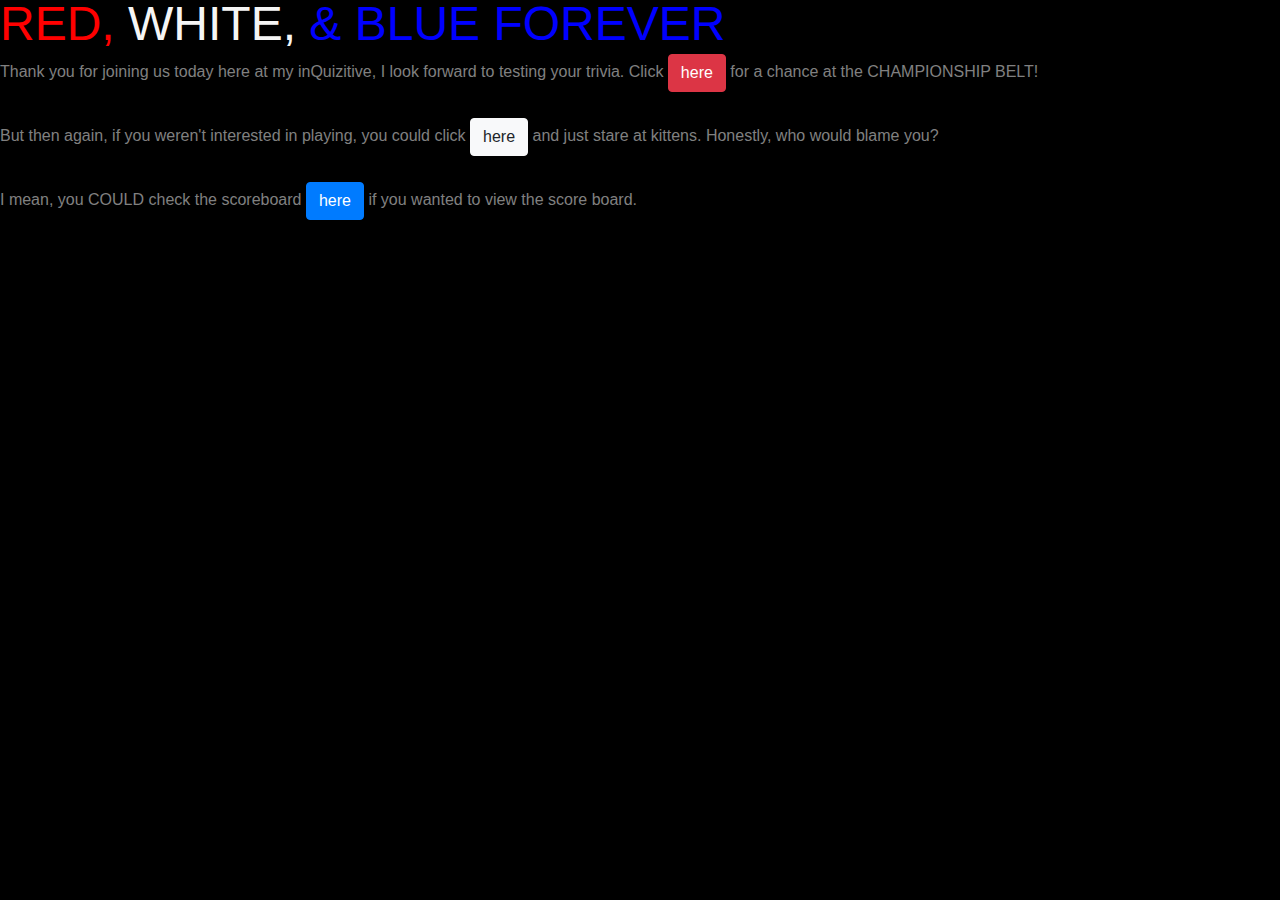
==== index.html @ a2a7f98a "eod" ====
<!DOCTYPE html>
<html lang="en">

<head>
    <meta charset="UTF-8">
    <meta name="viewport" content="width=device-width, initial-scale=1.0">
    <meta http-equiv="X-UA-Compatible" content="ie=edge">
    <meta name="Description" content="Enter your description here" />
    <link rel="stylesheet" href="https://cdnjs.cloudflare.com/ajax/libs/twitter-bootstrap/4.6.0/css/bootstrap.min.css">
    <link rel="stylesheet" href="https://cdnjs.cloudflare.com/ajax/libs/font-awesome/5.15.2/css/all.min.css">
    <link rel="stylesheet" href="assets/css/style.css">
    <title>inQuizitive!!!</title>
</head>



<body>
    <!-- ANCHOR HEADER -->
    <header>
        <span style="color: red;">RED,</span> <span style="color: whitesmoke;">WHITE,</span> <span style="color:blue;">&
            BLUE FOREVER</span>
    </header>

    <!-- ANCHOR ROOT -->
    <div id="root">

        <!-- ANCHOR ACTUAL QUIZ -->
        <div id="quiz">

        </div>
        <!-- ANCHOR INITIATE QUIZ -->
        <p id="optIn">
            Thank you for joining us today here at my inQuizitive, I look forward to testing your trivia. Click <button
                type="button" class="btn btn-danger">here</button> for a chance at the CHAMPIONSHIP BELT!
        </p>
        <!-- ANCHOR KITTENS -->
        <p id="optOut"> But then again, if you weren't interested in playing, you could click
            <a href="https://www.catsbest.eu/kittens-tips-to-follow/"><button type="button"
                    class="btn btn-light">here</button></a> and just stare at kittens. Honestly, who would blame you?
        </p>
        <!-- ANCHOR SCOREBOARD -->

        <div id = "scoreBoardContainer">
            <p id="scoreboardBody">I mean, you COULD check the scoreboard <button type="button"
                    class="btn btn-primary">here</button> if you wanted to view the score board.
            </p>
        </div>



        <!-- ANCHOR SCRIPT -->
        <script src="https://cdnjs.cloudflare.com/ajax/libs/jquery/3.5.1/jquery.slim.js"></script>
        <script src="https://cdnjs.cloudflare.com/ajax/libs/popper.js/1.16.1/umd/popper.min.js"></script>
        <script src="https://cdnjs.cloudflare.com/ajax/libs/twitter-bootstrap/4.6.0/js/bootstrap.min.js"></script>
        <script type="text/javascript" src="./assets/js/script.js"></script>




    </div>
</body>

</html>


<!-- 
 


//*? this list is of potential facts that we can use
*/

//"Located just outside of Murfreesboro, Crater of Diamonds State Park allows dedicated prospectors to search for precious gems including diamonds, amethyst, garnet, jasper, agate, and quartz.", "More turkeys are raised in California than in any other state in the United States.", "Connecticut and Rhode Island never ratified the 18th Amendment (Prohibition).", "In total area Delaware ranks 49th in the nation. It contains 1,982 square miles. It is 96 miles long and varies from 9 to 35 miles in width.", "Saint Augustine, FL is the oldest European settlement in North America.", "Plains is the home of Jimmy Carter, the 39th President.", "The state animal of Missouri is the Mule.", "In 1963 the University of Mississippi Medical Center accomplished the world’s first human lung transplant and, on January 23, 1964, Dr. James D. Hardy performed the world’s first heart transplant surgery.", "Once the highest concrete dam in the world, Hoover Dam (Nevada) offers guided tours and a museum of artifacts of the construction and its workers.", "The first potato planted in the United States was at Londonderry Common Field (New Hampshire) in 1719.", "Jack Nicholson, Bruce Springsteen, Bon Jovi, Redman, Das EFX, Naughty by Nature, Sugar Hill Gang, Lords of the Underground, Jason Alexander, Queen Latifa, Shaq, Judy Blume, Arron Burr, Whitney Houston, Eddie Money, Frank Sinatra, Grover Cleveland, all New Jersey natives.", "Hell’s Canyon, Idaho is the deepest gorge in America.", "The first dental school in the United States opened at the University of Maryland.", "The state insect of Nebraska is the honeybee.", "At Bowdoin National Wildlife Refuge (Montana) it is possible to see up to 1,700 nesting pelicans.", "Des Plaines, Illinois is home to the first McDonald’s.", "The only person in American history to be both an Admiral in the Navy and a General in the Army was Samuel Powhatan Carter who was born in Elizabethton (Tennessee).", "More wool comes from the state of Texas than any other state in the United States.", "The average snowfall in the mountains near Salt Lake City is 500 inches.", "Vermont’s largest employer isn’t Ben and Jerry’s, it’s IBM.", "Jamestown was the first English settlement in the U.S. It was also the first capital of Virginia.", "Washington state produces more apples than any other state in the union.", "West Virginia is considered the southern most northern state and the northern most southern state.", "The first practical typewriter was designed in Milwaukee in 1867.", "Wyoming was the first state to give women the right to vote.", "North Dakota passed a bill in 1987 making English the official state language.", "Ermal Fraze invented the pop-top can in Kettering (Ohio).", "Rhode Island was the last of the original thirteen colonies to become a state.", "The salamander was given the honor of official state amphibian of South Carolina.", "North Dakota is the state where Sculptor Gutzon Borglum began drilling into the 6,200-foot Mount Rushmore in 1927. Creation of the Shrine to Democracy took 14 years and cost a mere $1 million, though it’s now deemed priceless.", "Iowa’s oldest continually running theater is in Story City.", "North Carolina is the largest producer of sweet potatoes in the nation. Students at a Wilson County school petitioned the North Carolina General Assembly for the establishment of the sweet potato as the official state vegetable.", "An Oklahoman, Sylvan Goldman, invented the first shopping cart.", "Oregon’s state flag pictures a beaver on its reverse side. It is the only state flag to carry two separate designs.", "In 1909 the first baseball stadium was built in Pittsburgh(Pennsylvania).", "Santa Fe (New Mexico) is the highest capital city in the United States at 7,000 feet above sea level.", "The Fig Newton was named after Newton, Massachusetts.", "The first American chess tournament was held in New York in 1843.", "The first black woman to win an Academy Award was Kansan Hattie McDaniel. She won the award for her role in “Gone with the Wind.”", "Detroit is known as the car capital of the world.", "Minnesota has 90,000 miles of shoreline, more than California, Florida and Hawaii combined.", "Approximately 40 millions pounds (nearly 90 percent) of the nation’s lobster supply is caught off the coast of Maine.", "Louisiana was named in honor of King Louis XIV.", "Santa Claus, Indiana receives over one half million letters and requests at Christmas time.", "Cumberland (Kentucky) is the only waterfall in the world to regularly display a Moonbow. It is located just southwest of Corbin."]














-->
---- assets/css/style.css ----
body {
    background-color: black;
    line-height: 300%;
}

#optOut {
    color: gray;
}

#optIn {
    color: gray;
}


header {
    font-size: 300%;
}

#scoreboardBody {
    color: gray;
}
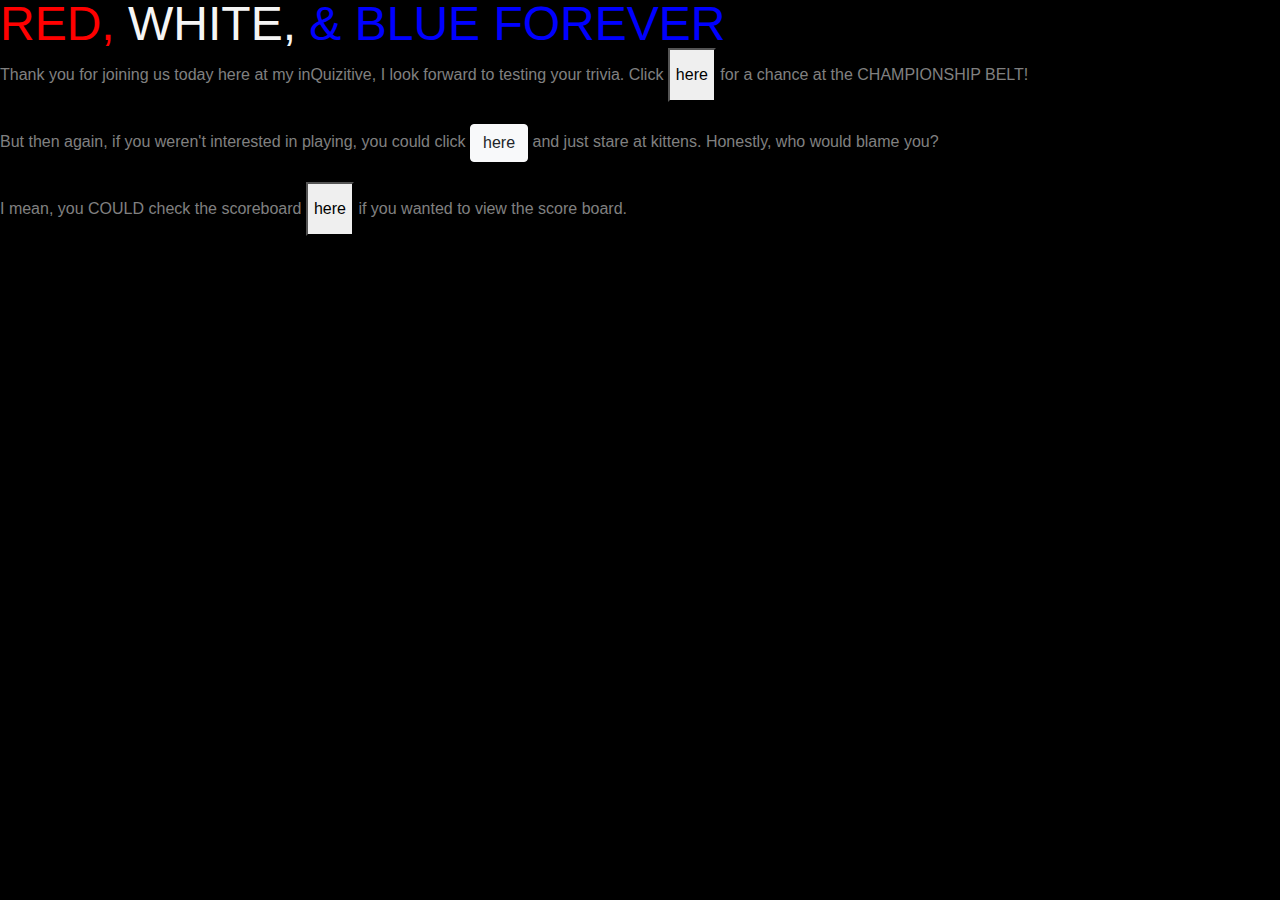
==== commit 6ee01715: "progress" ====
--- a/index.html
+++ b/index.html
@@ -30,8 +30,8 @@
         </div>
         <!-- ANCHOR INITIATE QUIZ -->
         <p id="optIn">
-            Thank you for joining us today here at my inQuizitive, I look forward to testing your trivia. Click <button
-                type="button" class="btn btn-danger">here</button> for a chance at the CHAMPIONSHIP BELT!
+            Thank you for joining us today here at my inQuizitive, I look forward to testing your trivia. Click 
+            <button type="button" class="initiate_btn">here</button> for a chance at the CHAMPIONSHIP BELT!
         </p>
         <!-- ANCHOR KITTENS -->
         <p id="optOut"> But then again, if you weren't interested in playing, you could click
@@ -41,8 +41,8 @@
         <!-- ANCHOR SCOREBOARD -->
 
         <div id = "scoreBoardContainer">
-            <p id="scoreboardBody">I mean, you COULD check the scoreboard <button type="button"
-                    class="btn btn-primary">here</button> if you wanted to view the score board.
+            <p id="scoreboardBody">I mean, you COULD check the scoreboard 
+                <button type="button" class="scoreboard-btn">here</button> if you wanted to view the score board.
             </p>
         </div>
 
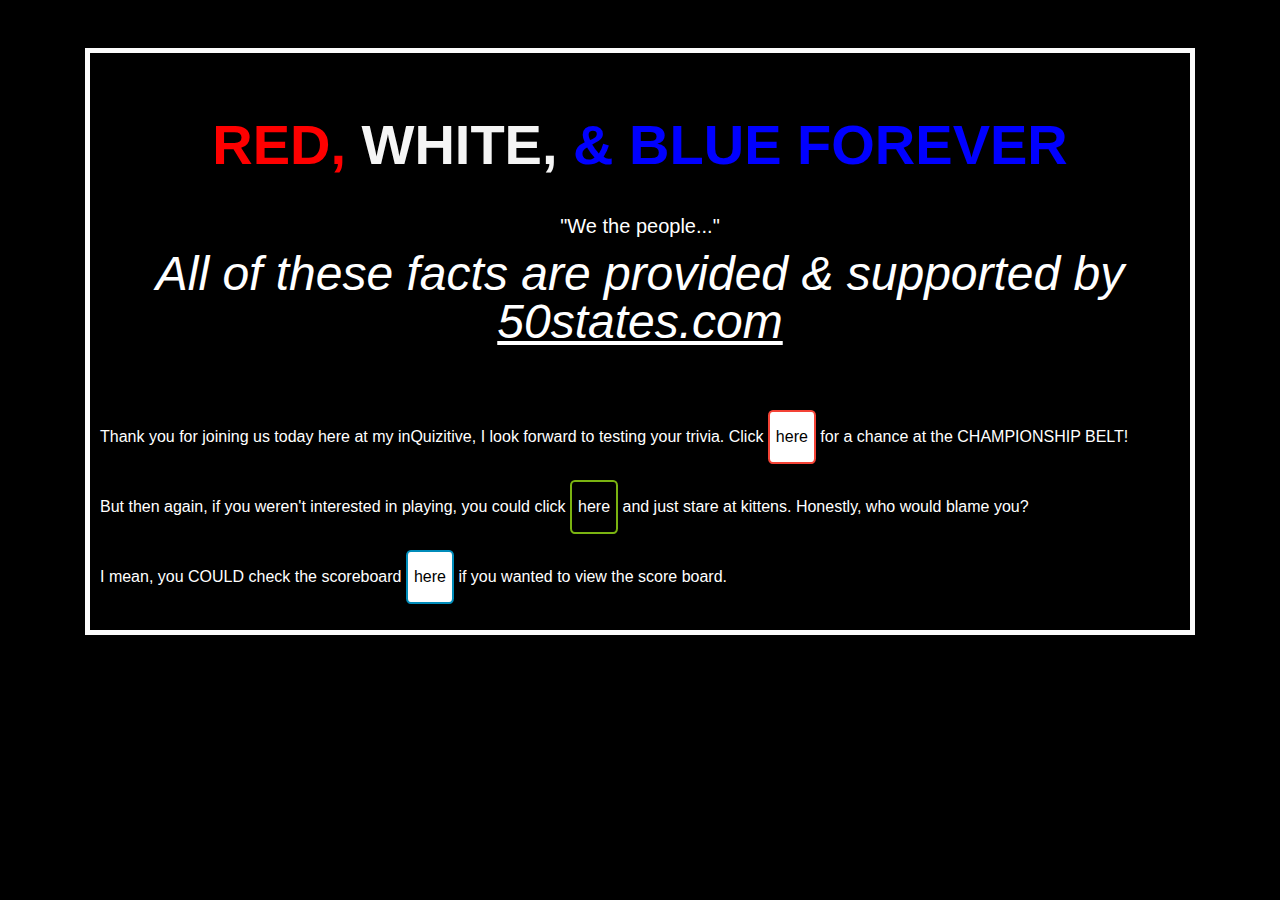
==== commit 61a203eb: "alot of progress on styling" ====
--- a/index.html
+++ b/index.html
@@ -15,49 +15,71 @@
 
 
 <body>
-    <!-- ANCHOR HEADER -->
-    <header>
-        <span style="color: red;">RED,</span> <span style="color: whitesmoke;">WHITE,</span> <span style="color:blue;">&
-            BLUE FOREVER</span>
-    </header>
+    <div style="background: url(https://cdn.shopify.com/s/files/1/1930/9599/products/YY00603-E_1024x1024.jpg?v=1495869950)"
+        class="page-holder bg-cover">
 
-    <!-- ANCHOR ROOT -->
-    <div id="root">
+        <div class="container py-5">
+            <div id="textBox">
 
-        <!-- ANCHOR ACTUAL QUIZ -->
-        <div id="quiz">
+                <header class="text-center text-white py-5">
+                    <h1 class="display-4 font-weight-bold mb-4"><span style="color: red;">RED,</span> <span
+                            style="color: whitesmoke;">WHITE,</span> <span style="color:blue;">&
+                            BLUE FOREVER</span></h1>
+                    <p class="lead mb-0">"We the people..."</p>
+                    <p class="font-italic">All of these facts are provided & supported by <a
+                            href="https://www.50states.com/facts/.com" class="text-white">
+                            <u>50states.com</u></a>
+                    </p>
+                </header>
 
-        </div>
-        <!-- ANCHOR INITIATE QUIZ -->
-        <p id="optIn">
-            Thank you for joining us today here at my inQuizitive, I look forward to testing your trivia. Click 
-            <button type="button" class="initiate_btn">here</button> for a chance at the CHAMPIONSHIP BELT!
-        </p>
-        <!-- ANCHOR KITTENS -->
-        <p id="optOut"> But then again, if you weren't interested in playing, you could click
-            <a href="https://www.catsbest.eu/kittens-tips-to-follow/"><button type="button"
-                    class="btn btn-light">here</button></a> and just stare at kittens. Honestly, who would blame you?
-        </p>
-        <!-- ANCHOR SCOREBOARD -->
+                <div class="text-white">
+                    <p id="optIn">
+                        Thank you for joining us today here at my inQuizitive, I look forward to testing your trivia.
+                        Click
+                        <button type="button" class="initiate_btn">here</button> for a chance at the CHAMPIONSHIP BELT!
+                    </p>
+                    <!-- ANCHOR KITTENS -->
+                    <p id="optOut"> But then again, if you weren't interested in playing, you could click
+                        <a href="https://www.catsbest.eu/kittens-tips-to-follow/"><button type="button"
+                                class="kitty-btn">here</button></a> and just stare at kittens. Honestly, who would blame
+                        you?
+                    </p>
+                    <!-- ANCHOR SCOREBOARD -->
 
-        <div id = "scoreBoardContainer">
-            <p id="scoreboardBody">I mean, you COULD check the scoreboard 
-                <button type="button" class="scoreboard-btn">here</button> if you wanted to view the score board.
-            </p>
-        </div>
+                    <div id="scoreBoardContainer">
+                        <p id="scoreboardBody">I mean, you COULD check the scoreboard
+                            <button type="button" class="scoreboard-btn">here</button> if you wanted to view the score
+                            board.
+                        </p>
+                    </div>
+
+                </div>
 
 
+                <!-- ANCHOR HEADER -->
 
-        <!-- ANCHOR SCRIPT -->
-        <script src="https://cdnjs.cloudflare.com/ajax/libs/jquery/3.5.1/jquery.slim.js"></script>
-        <script src="https://cdnjs.cloudflare.com/ajax/libs/popper.js/1.16.1/umd/popper.min.js"></script>
-        <script src="https://cdnjs.cloudflare.com/ajax/libs/twitter-bootstrap/4.6.0/js/bootstrap.min.js"></script>
-        <script type="text/javascript" src="./assets/js/script.js"></script>
+
+                <!-- ANCHOR ROOT -->
+                <div id="root">
+
+                    <!-- ANCHOR ACTUAL QUIZ -->
+                    <div id="quiz">
+
+                    </div>
+                    <!-- ANCHOR INITIATE QUIZ -->
 
 
 
 
-    </div>
+                    <!-- ANCHOR SCRIPT -->
+                    <script src="https://cdnjs.cloudflare.com/ajax/libs/jquery/3.5.1/jquery.slim.js"></script>
+                    <script src="https://cdnjs.cloudflare.com/ajax/libs/popper.js/1.16.1/umd/popper.min.js"></script>
+                    <script
+                        src="https://cdnjs.cloudflare.com/ajax/libs/twitter-bootstrap/4.6.0/js/bootstrap.min.js"></script>
+                    <script type="text/javascript" src="./assets/js/script.js"></script>
+                </div>
+            </div>
+        </div>
 </body>
 
 </html>
--- a/assets/css/style.css
+++ b/assets/css/style.css
@@ -1,14 +1,7 @@
 body {
     background-color: black;
     line-height: 300%;
-}
-
-#optOut {
-    color: gray;
-}
-
-#optIn {
-    color: gray;
+    ;
 }
 
 
@@ -16,6 +9,56 @@
     font-size: 300%;
 }
 
-#scoreboardBody {
-    color: gray;
+#textBox {
+    border: 5px solid rgb(251, 251, 251);
+    padding: 10px;
+    background: black;
+    background-clip: border-box;  
+  }
+  
+.scoreboard-btn {
+    border-radius: 10%;
+    transition-duration: 0.4s;
+    background-color: white; 
+    color: black; 
+    border: 2px solid #008CBA;
 }
+  
+.scoreboard-btn:hover {
+    background-color: #008CBA;
+    color: white;
+}
+  
+.initiate_btn {
+    border-radius: 10%;
+    transition-duration: 0.4s;
+    background-color: white; 
+    color: black; 
+    border: 2px solid #f44336;
+}
+  
+.initiate_btn:hover {
+    background-color: #f44336;
+    color: white;
+}
+
+.kitty-btn {
+    border-radius: 10%;
+    transition-duration: 0.4s;
+    background-color: rgb(0, 0, 0);
+    color: rgb(253, 253, 253);
+    border: 2px solid #7ab311;
+}
+  
+.kitty-btn:hover {
+    background-color: #faf6f6;
+    color: black;
+}
+  
+.page-holder {
+    min-height: 100vh;
+}
+  
+.bg-cover {
+    background-size: cover !important;
+}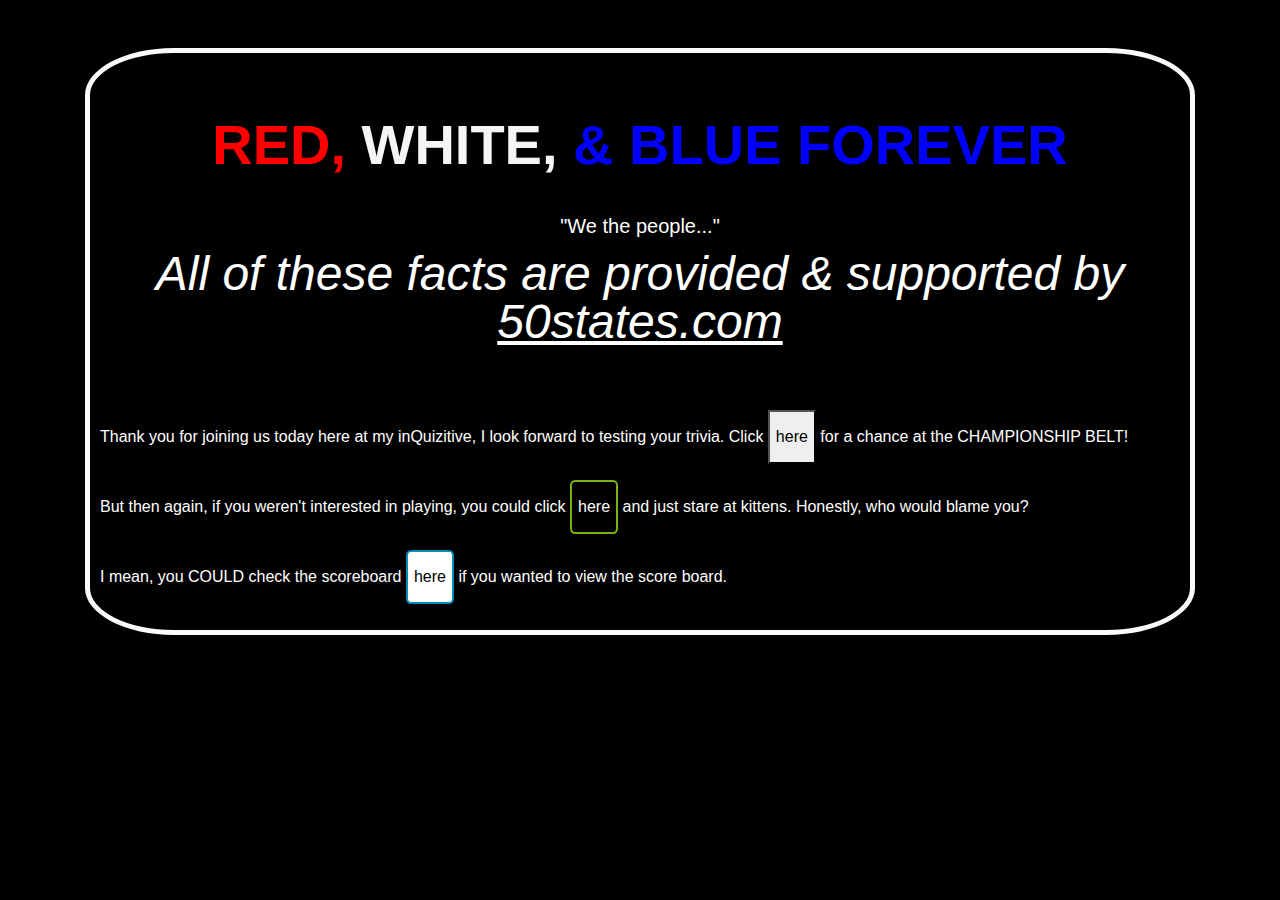
==== commit dab0855f: "preclass update" ====
--- a/index.html
+++ b/index.html
@@ -36,7 +36,7 @@
                     <p id="optIn">
                         Thank you for joining us today here at my inQuizitive, I look forward to testing your trivia.
                         Click
-                        <button type="button" class="initiate_btn">here</button> for a chance at the CHAMPIONSHIP BELT!
+                        <button type="button" class="initiate-btn">here</button> for a chance at the CHAMPIONSHIP BELT!
                     </p>
                     <!-- ANCHOR KITTENS -->
                     <p id="optOut"> But then again, if you weren't interested in playing, you could click
--- a/assets/css/style.css
+++ b/assets/css/style.css
@@ -10,6 +10,7 @@
 }
 
 #textBox {
+    border-radius: 8%;
     border: 5px solid rgb(251, 251, 251);
     padding: 10px;
     background: black;
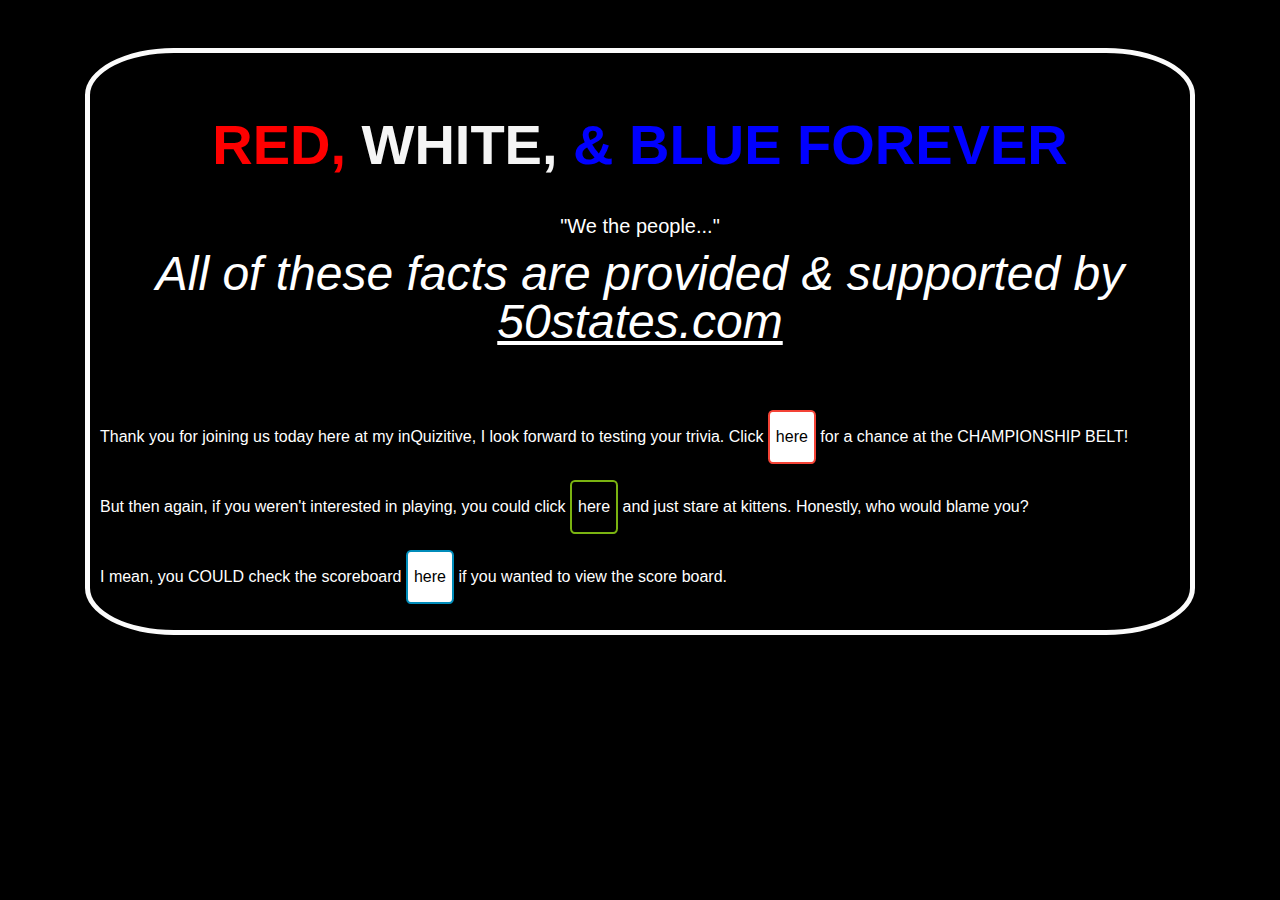
==== commit f4c38ce7: "midday updatw" ====
--- a/index.html
+++ b/index.html
@@ -84,27 +84,3 @@
 
 </html>
 
-
-<!-- 
- 
-
-
-//*? this list is of potential facts that we can use
-*/
-
-//"Located just outside of Murfreesboro, Crater of Diamonds State Park allows dedicated prospectors to search for precious gems including diamonds, amethyst, garnet, jasper, agate, and quartz.", "More turkeys are raised in California than in any other state in the United States.", "Connecticut and Rhode Island never ratified the 18th Amendment (Prohibition).", "In total area Delaware ranks 49th in the nation. It contains 1,982 square miles. It is 96 miles long and varies from 9 to 35 miles in width.", "Saint Augustine, FL is the oldest European settlement in North America.", "Plains is the home of Jimmy Carter, the 39th President.", "The state animal of Missouri is the Mule.", "In 1963 the University of Mississippi Medical Center accomplished the world’s first human lung transplant and, on January 23, 1964, Dr. James D. Hardy performed the world’s first heart transplant surgery.", "Once the highest concrete dam in the world, Hoover Dam (Nevada) offers guided tours and a museum of artifacts of the construction and its workers.", "The first potato planted in the United States was at Londonderry Common Field (New Hampshire) in 1719.", "Jack Nicholson, Bruce Springsteen, Bon Jovi, Redman, Das EFX, Naughty by Nature, Sugar Hill Gang, Lords of the Underground, Jason Alexander, Queen Latifa, Shaq, Judy Blume, Arron Burr, Whitney Houston, Eddie Money, Frank Sinatra, Grover Cleveland, all New Jersey natives.", "Hell’s Canyon, Idaho is the deepest gorge in America.", "The first dental school in the United States opened at the University of Maryland.", "The state insect of Nebraska is the honeybee.", "At Bowdoin National Wildlife Refuge (Montana) it is possible to see up to 1,700 nesting pelicans.", "Des Plaines, Illinois is home to the first McDonald’s.", "The only person in American history to be both an Admiral in the Navy and a General in the Army was Samuel Powhatan Carter who was born in Elizabethton (Tennessee).", "More wool comes from the state of Texas than any other state in the United States.", "The average snowfall in the mountains near Salt Lake City is 500 inches.", "Vermont’s largest employer isn’t Ben and Jerry’s, it’s IBM.", "Jamestown was the first English settlement in the U.S. It was also the first capital of Virginia.", "Washington state produces more apples than any other state in the union.", "West Virginia is considered the southern most northern state and the northern most southern state.", "The first practical typewriter was designed in Milwaukee in 1867.", "Wyoming was the first state to give women the right to vote.", "North Dakota passed a bill in 1987 making English the official state language.", "Ermal Fraze invented the pop-top can in Kettering (Ohio).", "Rhode Island was the last of the original thirteen colonies to become a state.", "The salamander was given the honor of official state amphibian of South Carolina.", "North Dakota is the state where Sculptor Gutzon Borglum began drilling into the 6,200-foot Mount Rushmore in 1927. Creation of the Shrine to Democracy took 14 years and cost a mere $1 million, though it’s now deemed priceless.", "Iowa’s oldest continually running theater is in Story City.", "North Carolina is the largest producer of sweet potatoes in the nation. Students at a Wilson County school petitioned the North Carolina General Assembly for the establishment of the sweet potato as the official state vegetable.", "An Oklahoman, Sylvan Goldman, invented the first shopping cart.", "Oregon’s state flag pictures a beaver on its reverse side. It is the only state flag to carry two separate designs.", "In 1909 the first baseball stadium was built in Pittsburgh(Pennsylvania).", "Santa Fe (New Mexico) is the highest capital city in the United States at 7,000 feet above sea level.", "The Fig Newton was named after Newton, Massachusetts.", "The first American chess tournament was held in New York in 1843.", "The first black woman to win an Academy Award was Kansan Hattie McDaniel. She won the award for her role in “Gone with the Wind.”", "Detroit is known as the car capital of the world.", "Minnesota has 90,000 miles of shoreline, more than California, Florida and Hawaii combined.", "Approximately 40 millions pounds (nearly 90 percent) of the nation’s lobster supply is caught off the coast of Maine.", "Louisiana was named in honor of King Louis XIV.", "Santa Claus, Indiana receives over one half million letters and requests at Christmas time.", "Cumberland (Kentucky) is the only waterfall in the world to regularly display a Moonbow. It is located just southwest of Corbin."]
-
-
-
-
-
-
-
-
-
-
-
-
-
-
--->--- a/assets/css/style.css
+++ b/assets/css/style.css
@@ -30,7 +30,7 @@
     color: white;
 }
   
-.initiate_btn {
+.initiate-btn {
     border-radius: 10%;
     transition-duration: 0.4s;
     background-color: white; 
@@ -38,7 +38,7 @@
     border: 2px solid #f44336;
 }
   
-.initiate_btn:hover {
+.initiate-btn:hover {
     background-color: #f44336;
     color: white;
 }
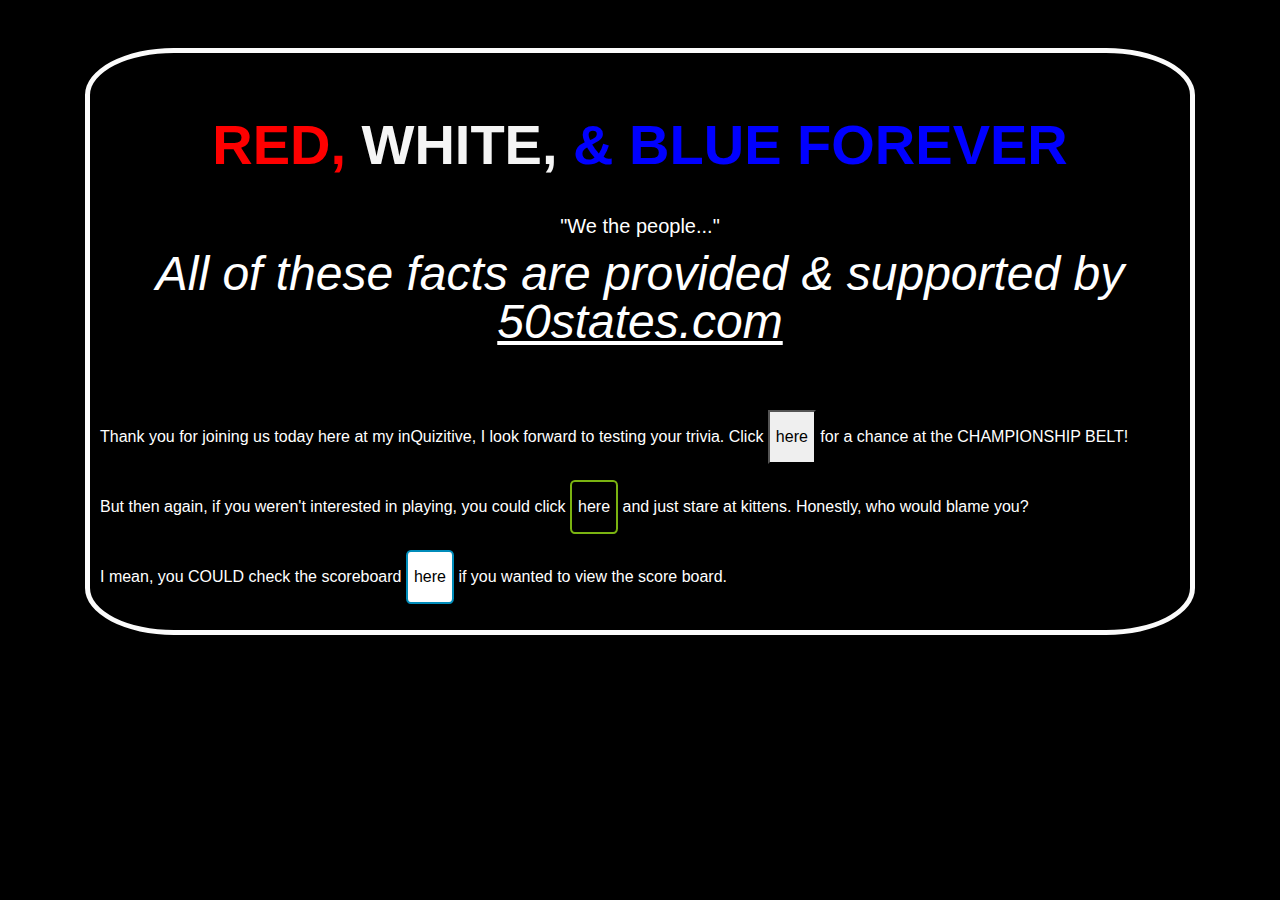
==== commit 05cf8558: "updating to new file structure" ====
--- a/index.html
+++ b/index.html
@@ -22,10 +22,16 @@
             <div id="textBox">
 
                 <header class="text-center text-white py-5">
-                    <h1 class="display-4 font-weight-bold mb-4"><span style="color: red;">RED,</span> <span
-                            style="color: whitesmoke;">WHITE,</span> <span style="color:blue;">&
-                            BLUE FOREVER</span></h1>
-                    <p class="lead mb-0">"We the people..."</p>
+                    <h1 class="display-4 font-weight-bold mb-4">
+                        <span style="color: red;">RED,</span>
+                        <span style="color: whitesmoke;">WHITE,</span>
+                        <span style="color:blue;">& BLUE FOREVER</span>
+                    </h1>
+
+                    <div id="timer">
+                        <p class="lead mb-0">"We the people..."</p>
+                    </div>
+
                     <p class="font-italic">All of these facts are provided & supported by <a
                             href="https://www.50states.com/facts/.com" class="text-white">
                             <u>50states.com</u></a>
@@ -36,19 +42,25 @@
                     <p id="optIn">
                         Thank you for joining us today here at my inQuizitive, I look forward to testing your trivia.
                         Click
-                        <button type="button" class="initiate-btn">here</button> for a chance at the CHAMPIONSHIP BELT!
+                        <button type="button" onclick="location.href = 'questions.html'">here</button>
+                        for a chance at the CHAMPIONSHIP BELT!
                     </p>
+
                     <!-- ANCHOR KITTENS -->
                     <p id="optOut"> But then again, if you weren't interested in playing, you could click
                         <a href="https://www.catsbest.eu/kittens-tips-to-follow/"><button type="button"
                                 class="kitty-btn">here</button></a> and just stare at kittens. Honestly, who would blame
                         you?
                     </p>
+
                     <!-- ANCHOR SCOREBOARD -->
-
                     <div id="scoreBoardContainer">
                         <p id="scoreboardBody">I mean, you COULD check the scoreboard
-                            <button type="button" class="scoreboard-btn">here</button> if you wanted to view the score
+                            <a href="./highscores.html">
+                                <button type="button" class="scoreboard-btn">
+                                    here
+                                </button>
+                            </a> if you wanted to view the score
                             board.
                         </p>
                     </div>
@@ -56,31 +68,15 @@
                 </div>
 
 
-                <!-- ANCHOR HEADER -->
+                <!-- ANCHOR SCRIPT -->
+                <script src="https://cdnjs.cloudflare.com/ajax/libs/jquery/3.5.1/jquery.js"></script>
+                <script src="https://cdnjs.cloudflare.com/ajax/libs/popper.js/1.16.1/umd/popper.min.js"></script>
+                <script
+                    src="https://cdnjs.cloudflare.com/ajax/libs/twitter-bootstrap/4.6.0/js/bootstrap.min.js"></script>
 
-
-                <!-- ANCHOR ROOT -->
-                <div id="root">
-
-                    <!-- ANCHOR ACTUAL QUIZ -->
-                    <div id="quiz">
-
-                    </div>
-                    <!-- ANCHOR INITIATE QUIZ -->
-
-
-
-
-                    <!-- ANCHOR SCRIPT -->
-                    <script src="https://cdnjs.cloudflare.com/ajax/libs/jquery/3.5.1/jquery.slim.js"></script>
-                    <script src="https://cdnjs.cloudflare.com/ajax/libs/popper.js/1.16.1/umd/popper.min.js"></script>
-                    <script
-                        src="https://cdnjs.cloudflare.com/ajax/libs/twitter-bootstrap/4.6.0/js/bootstrap.min.js"></script>
-                    <script type="text/javascript" src="./assets/js/script.js"></script>
-                </div>
             </div>
         </div>
+    </div>
 </body>
 
-</html>
-
+</html>--- a/assets/css/style.css
+++ b/assets/css/style.css
@@ -62,4 +62,26 @@
   
 .bg-cover {
     background-size: cover !important;
+}
+
+.error-message {
+    height: 60px;
+    color: red;
+    width: 100%;
+    text-align: center;
+}
+
+.success-message {
+    height: 60px;
+    color: green;
+    width: 100%;
+    text-align: center;
+}
+
+#scoreboard {
+    text-align: center;
+    margin-top: 100px;
+    border: 1px solid grey;
+    width: 300px;
+    margin: auto;
 }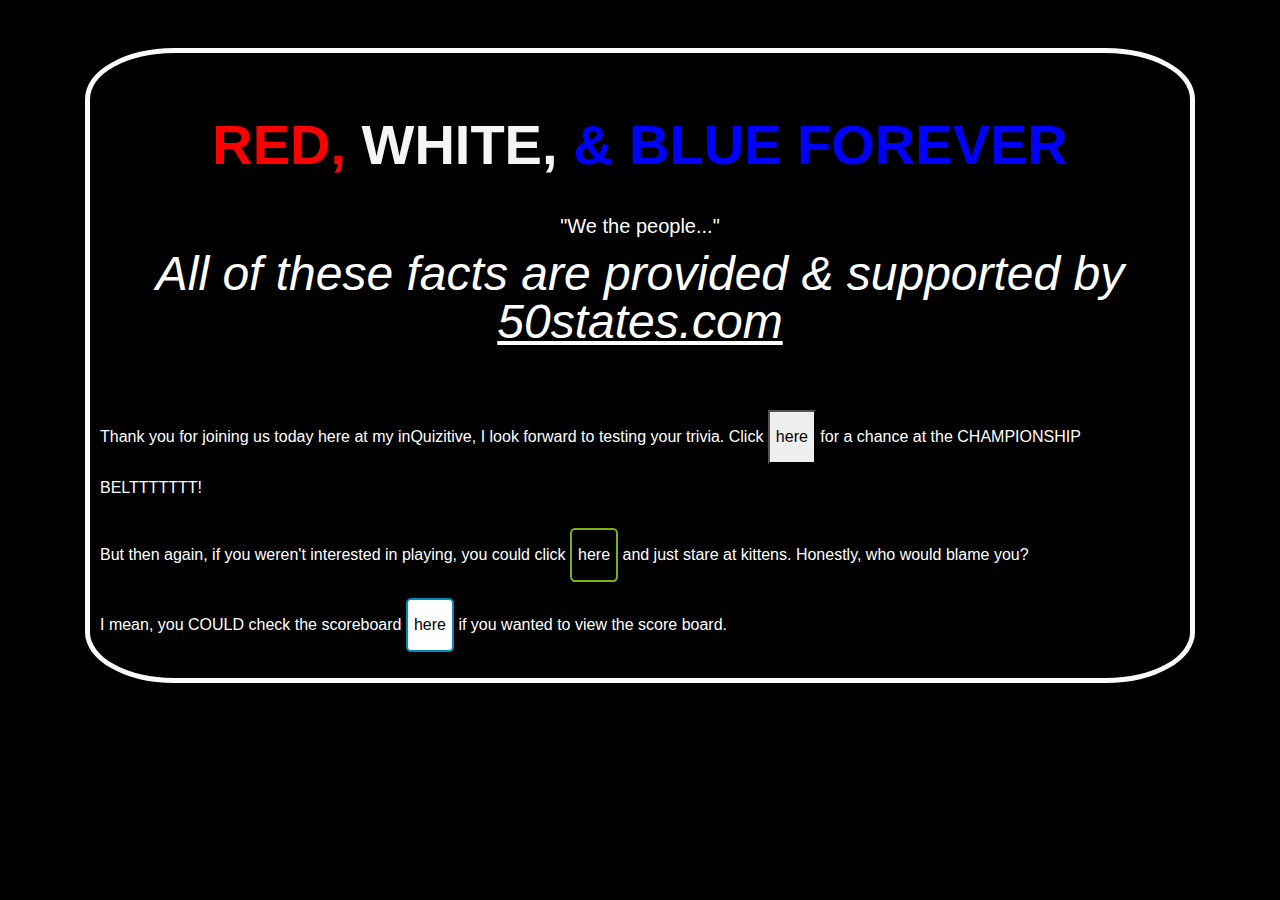
==== commit 581604f6: "test commit" ====
--- a/index.html
+++ b/index.html
@@ -43,7 +43,7 @@
                         Thank you for joining us today here at my inQuizitive, I look forward to testing your trivia.
                         Click
                         <button type="button" onclick="location.href = 'questions.html'">here</button>
-                        for a chance at the CHAMPIONSHIP BELT!
+                        for a chance at the CHAMPIONSHIP BELTTTTTTT!
                     </p>
 
                     <!-- ANCHOR KITTENS -->
